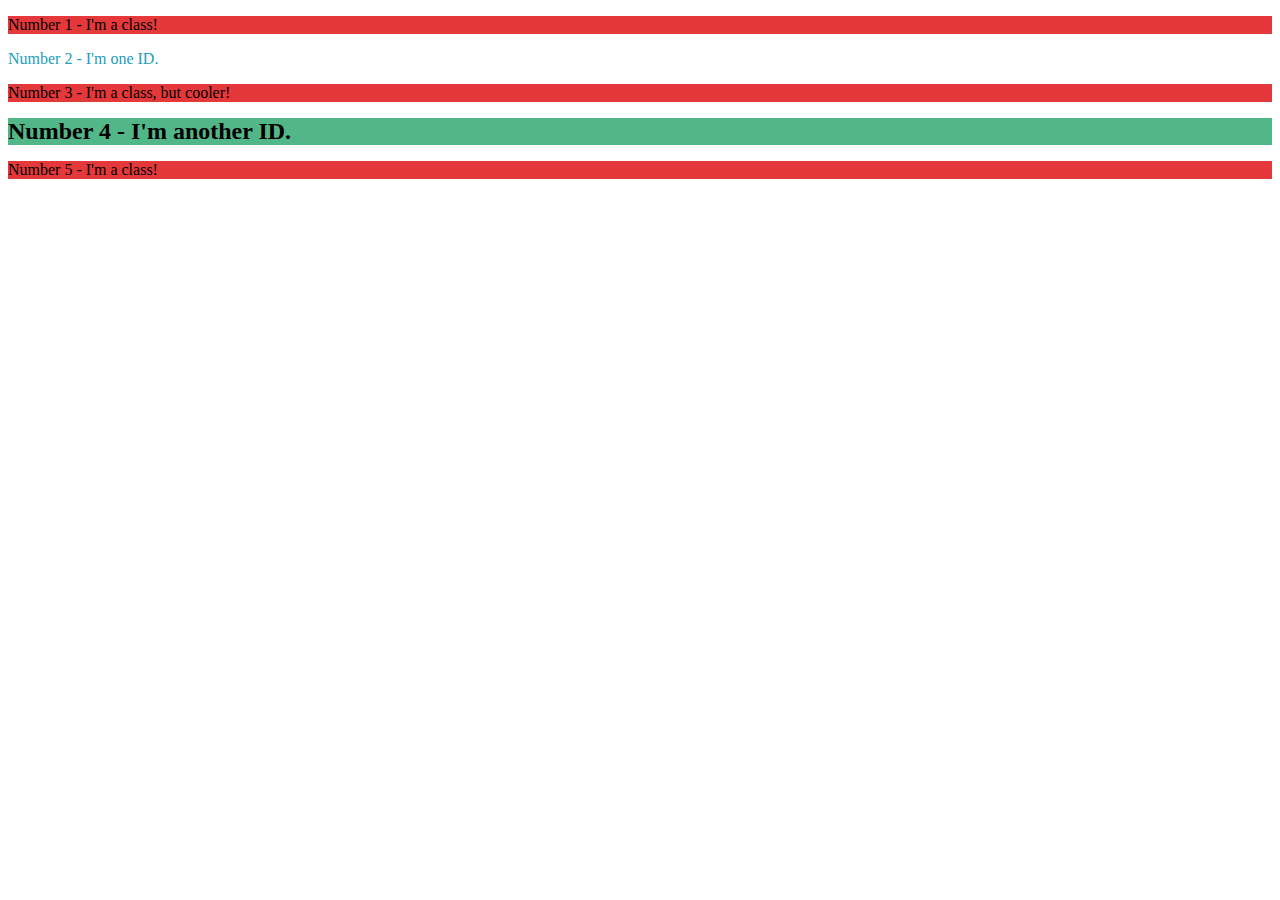
==== foundations/02-class-id-selectors/index.html @ 71d706eb "finished css2 class foundations." ====
<!DOCTYPE html>
<html lang="en">
  <head>
    <meta charset="UTF-8">
    <meta http-equiv="X-UA-Compatible" content="IE=edge">
    <meta name="viewport" content="width=device-width, initial-scale=1.0">
    <title>Class and ID Selectors</title>
    <link rel="stylesheet" href="style.css">
  </head>
  <body>
    <p class="odd">Number 1 - I'm a class!</p>
    <div id="line2">Number 2 - I'm one ID.</div>
    <p class="odd">Number 3 - I'm a class, but cooler!</p>
    <div id="line4">Number 4 - I'm another ID.</div>
    <p class="odd">Number 5 - I'm a class!</p>
  </body>
</html>
---- foundations/02-class-id-selectors/style.css ----
.odd {
  
    background-color: #e5383b;
}
#line2 {
    color:#219ebc ;
    font: size 36px; ;
}
.specific {
    font-size: 24px;
}
#line4 {
    background-color:#52b788 ;
    font-size: 24px;
    font-weight: bold;
}
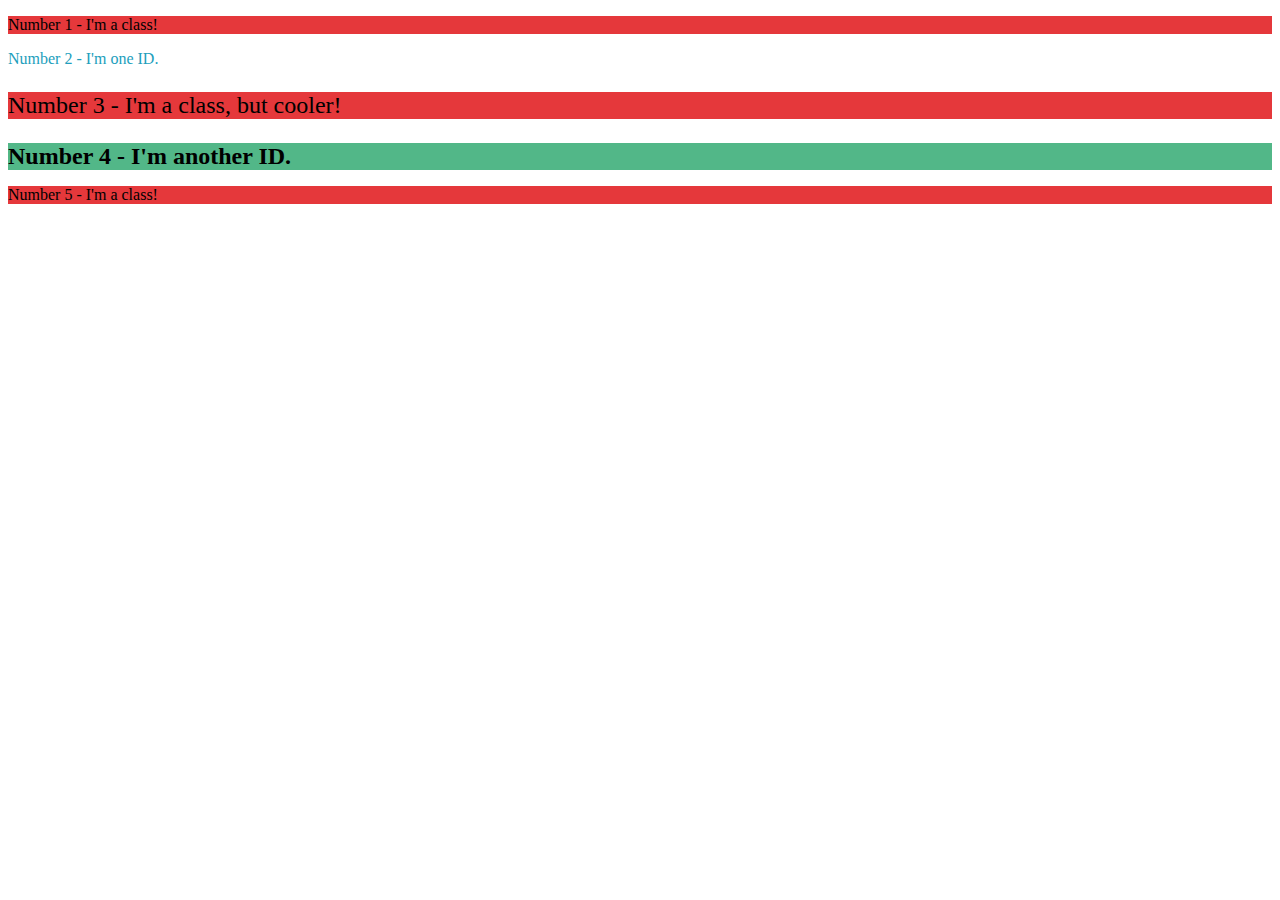
==== commit 6eec4b73: "updating." ====
--- a/foundations/02-class-id-selectors/index.html
+++ b/foundations/02-class-id-selectors/index.html
@@ -10,7 +10,7 @@
   <body>
     <p class="odd">Number 1 - I'm a class!</p>
     <div id="line2">Number 2 - I'm one ID.</div>
-    <p class="odd">Number 3 - I'm a class, but cooler!</p>
+    <p class="odd specific">Number 3 - I'm a class, but cooler!</p>
     <div id="line4">Number 4 - I'm another ID.</div>
     <p class="odd">Number 5 - I'm a class!</p>
   </body>
